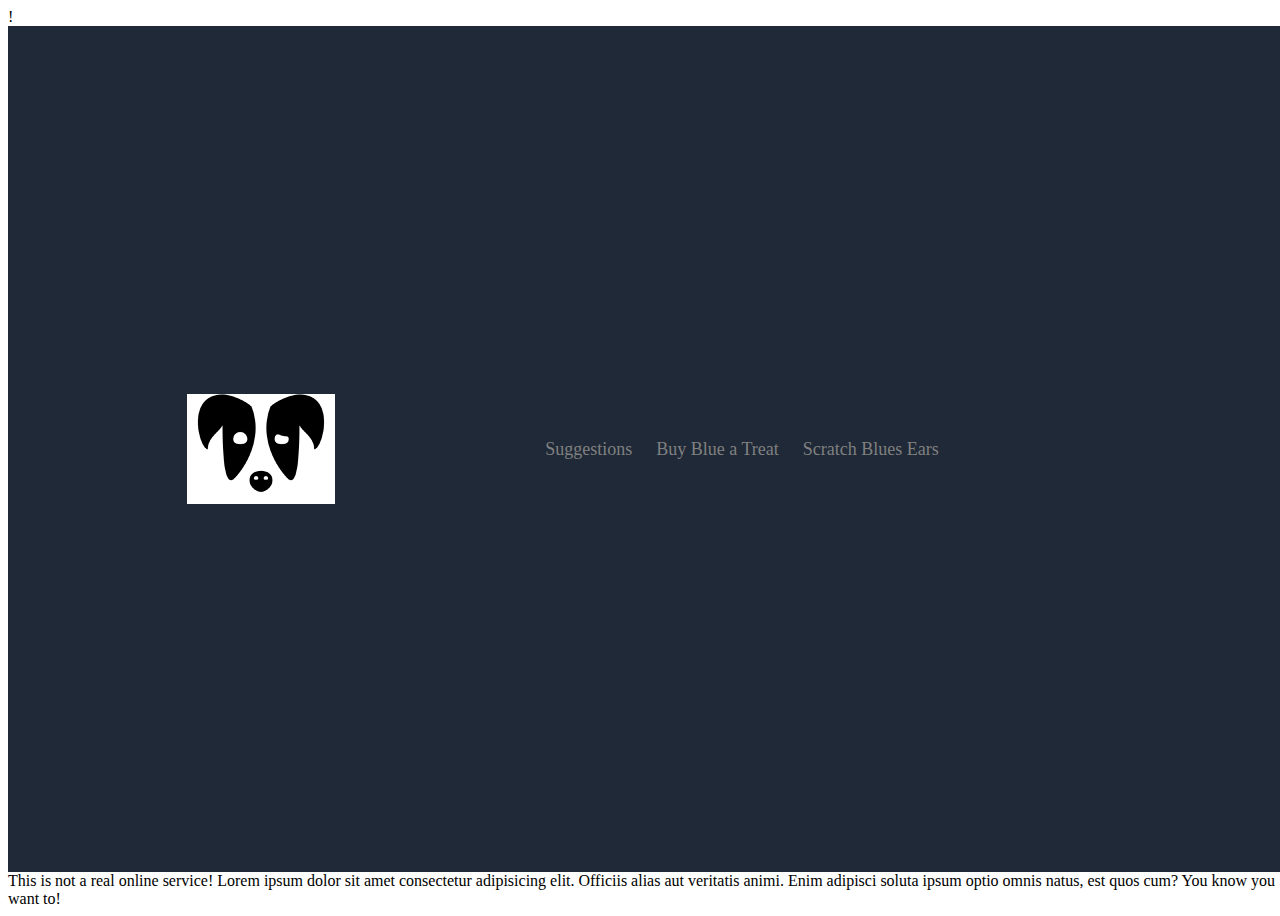
==== signUp.html @ 14196f15 "begining of form page" ====
<html lang="en">!
<head>
    <meta charset="UTF-8">
    <meta http-equiv="X-UA-Compatible" content="IE=edge">
    <meta name="viewport" content="width=device-width, initial-scale=1.0">
    <title>Sign up page</title>
    <link rel="stylesheet" href="./style.css">
</head>
<body>
    <div id="header">
        <a id="dogLogo" href="./index.html" alt="logo"></a>
        <div id="header-right">
        <ul>
        <a href="#">Suggestions</a>
        <a href="#">Buy Blue a Treat</a>
        <a href="#">Scratch Blues Ears</a>
        </ul>
        </div>
        <div id="signUpForm">
            <div id="signupFocal"></div>
        <form action=""></form>
    </div>
    </div>
     <div>This is not a real online service! Lorem ipsum dolor sit amet consectetur adipisicing elit. Officiis alias aut veritatis animi. Enim adipisci soluta ipsum optio omnis natus, est quos cum?
        
        You know you want to!
    </div>
</body>
</html>
---- style.css ----
body {
    width: 100vw;
    height: 100vh;
    display: flex;
    flex: 1 0 auto;
    flex-direction: column;
    
}
 
ul {
    list-style: none;
}

img {
    flex-flow: 1;
}

a {
    text-decoration: none;
    font-size: 18px;
    color: grey;
    padding: 10px;
}

#signUp {
    display: flex;
    flex: 1 0 auto;
    background-color: #3882f6;
    border-radius: 12%;
    
    padding: 2px 12px;
    color: white;
    font-size: 18px;
}

#dogLogo {
    background-image: url("./images/dogLogo.jpg");
    height: 10vh;
    width: 10vw;
    background-repeat: no-repeat;
    background-position: center;
}

#header {
    display: flex;
    flex-flow: row nowrap;
    flex: 1 1 auto;
    background-color: #1f2937;
    align-items: center;
    justify-content: space-between;
    color: white;
    padding: 0vh 14vw;
}

#header-right {
    display: flex;
    justify-content: right;
    flex-wrap: nowrap;
    
}

.intro {
    background-color: #1f2937;
    display: flex;
    justify-content: space-between;
    padding: 2.8vw 21.4vh;
    
}

.main-text {
    color: #f9faf8;
    font-size: 48px;
    font-style: bold;
    width: 27.95vw;
}

.sub-text {
    color: #f9faf8;
    font-size: 18px;
    width: 27.95vw;
}

.intro-right {
    display: flex;
    flex-direction: column;
    justify-content: right;
}

.info {
    display: flex;
    flex-direction: column;
    align-items: center;
    padding: 30px 200px;
    background-image: url("./images/blue-sleeping-background.jpg");
    color: white;
}

.card-row {
    display: flex;
    flex-flow: row nowrap;
    justify-content: space-between;
  padding: 3.4vh 0vw;
  gap: 6px;
  color: azure;
  }

.card-column {
    display: flex;
    flex-flow: column wrap;
    flex: 1 1 auto;
    justify-content: center;
    padding: 0vh 2.1vw;
}

.card {

    width: 12.75vw;
    height: 29.7vh;
    border: 4px solid #3882f6;
    border-radius: 12%;
    
    
}

.quote-field {
    display: flex;
    flex-direction: column;
    padding: 6.4vh 42vw;
    align-items: center;
    justify-content: center;
    background-color: #e5e7eb;
    font-size: 36px;
    font-weight: light;
    font-style: italic;
    color: #1f2937;
}

.quote-author {
    font-weight: 600;
}

.footer {
    display: flex;
    justify-content: space-between;
    align-items: center;
    padding: 0vh 21vw;
    background-color: #3882f6;
    margin: 5vh 21vw;
    border-radius: 0%;

}

.footer-left {
    display: flex;
    flex-flow: column wrap;
    justify-content: left;
    color: white;
    
}

.footer-right {
    display: flex;
    justify-content: right;
    
}

/* sign up specific page */

#signUpForm {
    display: flex;
    flex-flow: row nowrap;
    
}

#signUpFocal {
    background-image: url("./images/blue-sleeping-background.jpg");
}
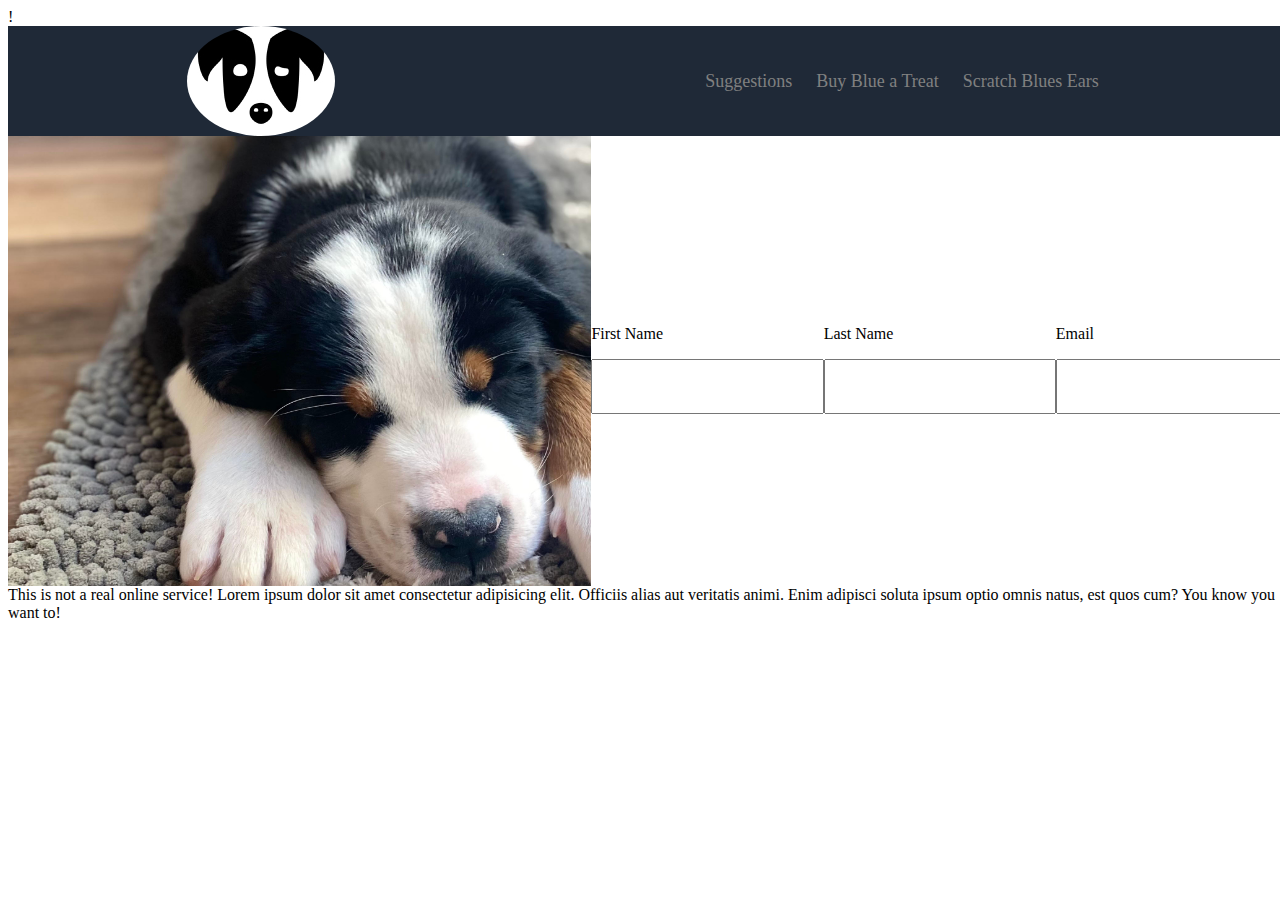
==== commit b0119702: "added sign up page" ====
--- a/signUp.html
+++ b/signUp.html
@@ -7,6 +7,7 @@
     <link rel="stylesheet" href="./style.css">
 </head>
 <body>
+    <div class="content">
     <div id="header">
         <a id="dogLogo" href="./index.html" alt="logo"></a>
         <div id="header-right">
@@ -15,15 +16,35 @@
         <a href="#">Buy Blue a Treat</a>
         <a href="#">Scratch Blues Ears</a>
         </ul>
+    </div>
+    </div>
+    <div class="signUpPage">
+        <div id="signUpFocal">
+            
         </div>
         <div id="signUpForm">
-            <div id="signupFocal"></div>
-        <form action=""></form>
+            
+        
+        <form action="####" id="signUpForm"></form>
+        <div>
+            <p>First Name</p>
+            <input type="text" name="first name" class="input" id="firstName">
+        </div>
+        <div>
+            <p>Last Name</p>
+            <input type="text" name="last name" class="input" id="lastName">
+        </div>
+        <div>
+            <p>Email</p>
+            <input type="text" name="Email" class="input" id="Email">
+        </div>
+    </div>
     </div>
     </div>
      <div>This is not a real online service! Lorem ipsum dolor sit amet consectetur adipisicing elit. Officiis alias aut veritatis animi. Enim adipisci soluta ipsum optio omnis natus, est quos cum?
         
         You know you want to!
     </div>
+</div>
 </body>
 </html>
--- a/style.css
+++ b/style.css
@@ -39,6 +39,7 @@
     width: 10vw;
     background-repeat: no-repeat;
     background-position: center;
+    border-radius: 50%;
 }
 
 #header {
@@ -165,13 +166,27 @@
 }
 
 /* sign up specific page */
+.signUpPage {
+    display: flex;
+    flex-flow: row nowrap;
+}
+
+.input {
+    padding: 2vh 2vw;
+}
 
 #signUpForm {
     display: flex;
     flex-flow: row nowrap;
+    justify-content: space-evenly;
+    align-items: center;
+   
     
 }
 
 #signUpFocal {
     background-image: url("./images/blue-sleeping-background.jpg");
+    height: 50vh;
+    width: 50vw;
+    background-size: 100vh 40vw;
 }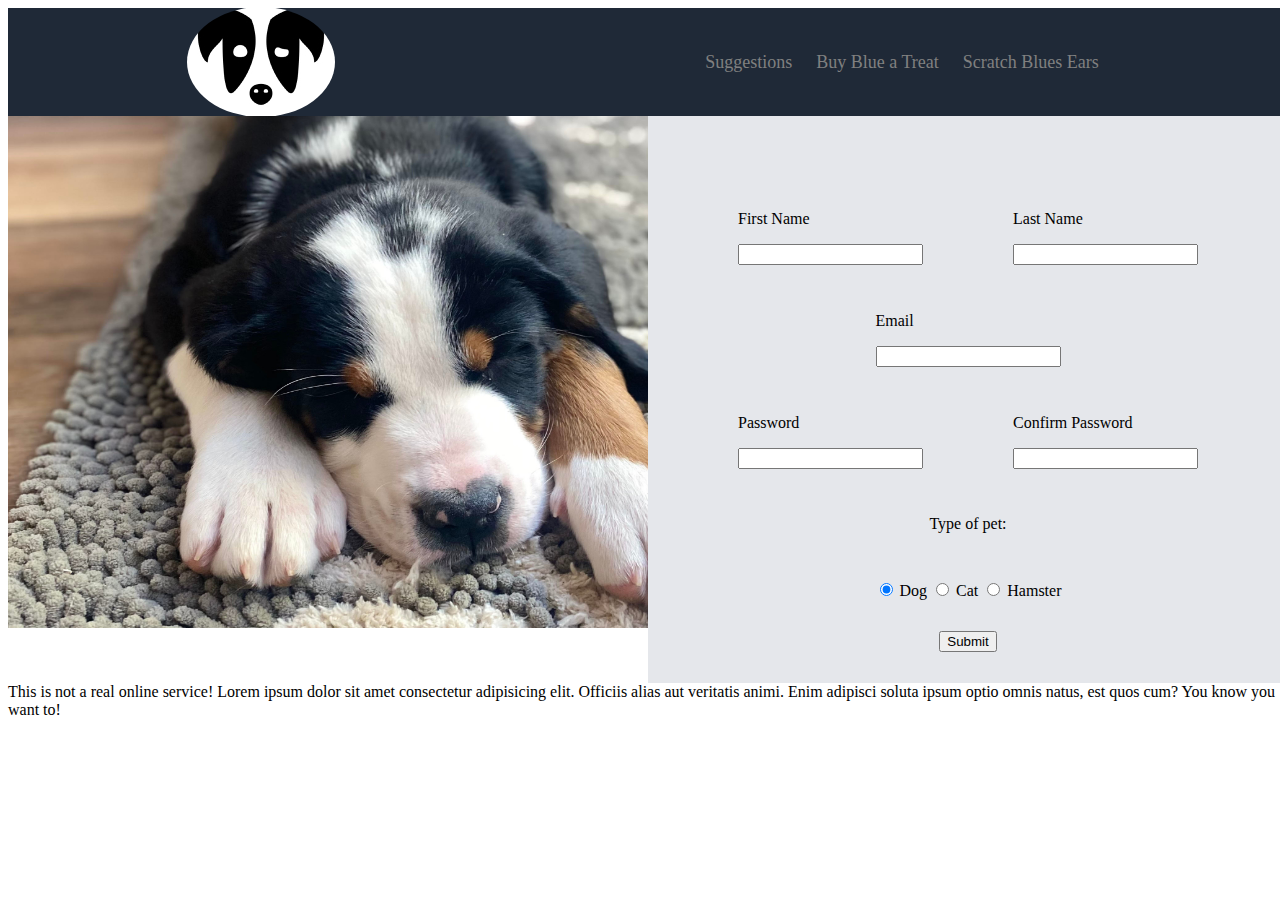
==== commit d599b8ab: "commit before merge" ====
--- a/signUp.html
+++ b/signUp.html
@@ -1,4 +1,4 @@
-<html lang="en">!
+<html lang="en">
 <head>
     <meta charset="UTF-8">
     <meta http-equiv="X-UA-Compatible" content="IE=edge">
@@ -26,18 +26,49 @@
             
         
         <form action="####" id="signUpForm"></form>
+        <div class="signUpFormRow">
         <div>
             <p>First Name</p>
             <input type="text" name="first name" class="input" id="firstName">
         </div>
+            <div>
+                <p>Last Name</p>
+                <input type="text" name="last name" class="input" id="lastName">
+            </div>
+        </div>
+
+        <div class="signUpFormRow">
+            <div>
+                <p>Email</p>
+                <input type="text" name="Email" class="input" id="Email">
+            </div>
+        </div>
+
+    <div class="signUpFormRow">
         <div>
-            <p>Last Name</p>
-            <input type="text" name="last name" class="input" id="lastName">
+            <p>Password</p>
+            <input type="password" name="password" class="input" id="password">
         </div>
         <div>
-            <p>Email</p>
-            <input type="text" name="Email" class="input" id="Email">
+            <p>Confirm Password</p>
+            <input type="password" name="confirmPassword" class="input" id="confirmPassword">
         </div>
+    </div>
+        <div class="textbox2">
+            <p>Type of pet:</p>
+        </div>
+        <div class="input" data-toggle="buttons">
+            <label class="cBtn btn btn-secondary active" id="btn">
+              <input type="radio" name="options" id="btn" autocomplete="off" checked="" required=""> Dog
+            </label>
+            <label class="input" id="btn">
+              <input type="radio" name="options" id="btn" autocomplete="off"> Cat
+            </label>
+            <label class="input" id="btn">
+              <input type="radio" name="options" id="btn" autocomplete="off"> Hamster
+            </label>
+          </div>
+          <button type="submit" class="btnSubmit">Submit</button>
     </div>
     </div>
     </div>
--- a/style.css
+++ b/style.css
@@ -4,6 +4,7 @@
     display: flex;
     flex: 1 0 auto;
     flex-direction: column;
+    overflow: auto;
     
 }
  
@@ -51,6 +52,7 @@
     justify-content: space-between;
     color: white;
     padding: 0vh 14vw;
+    height: 12vh;
 }
 
 #header-right {
@@ -172,16 +174,27 @@
 }
 
 .input {
-    padding: 2vh 2vw;
-}
+    color: black;
+}
+
+
 
 #signUpForm {
-    display: flex;
-    flex-flow: row nowrap;
+    width: vw;
+    display: flex;
+    flex-flow: column nowrap;
     justify-content: space-evenly;
     align-items: center;
+    background-color:  #e5e7eb;
+    
    
-    
+}
+
+.signUpFormRow {
+    width: 50vw;
+    display: flex;
+    flex-flow: row;
+    justify-content: space-evenly;
 }
 
 #signUpFocal {
@@ -189,4 +202,7 @@
     height: 50vh;
     width: 50vw;
     background-size: 100vh 40vw;
+    height: 63vh;
+    object-fit: contain;
+    background-repeat: no-repeat;
 }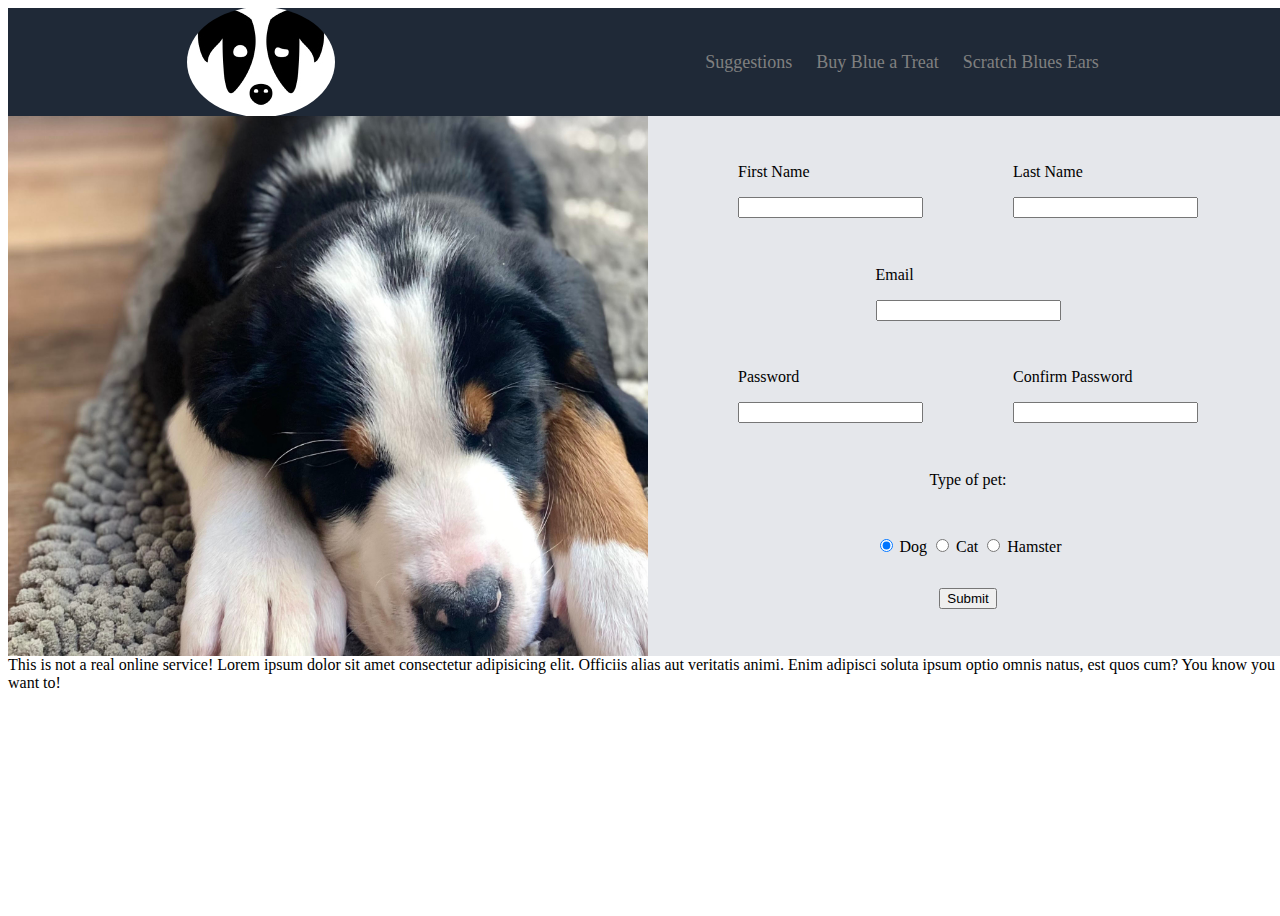
==== commit a804c087: "fixed form" ====
--- a/signUp.html
+++ b/signUp.html
@@ -25,36 +25,36 @@
         <div id="signUpForm">
             
         
-        <form action="####" id="signUpForm"></form>
+        <form action="####" id="signUpForm">
         <div class="signUpFormRow">
         <div>
             <p>First Name</p>
-            <input type="text" name="first name" class="input" id="firstName">
+            <input type="text" name="first name" class="input" id="firstName" required>
         </div>
             <div>
                 <p>Last Name</p>
-                <input type="text" name="last name" class="input" id="lastName">
+                <input type="text" name="last name" class="input" id="lastName" required>
             </div>
         </div>
 
         <div class="signUpFormRow">
             <div>
                 <p>Email</p>
-                <input type="text" name="Email" class="input" id="Email">
+                <input type="text" name="Email" class="input" id="Email" required>
             </div>
         </div>
 
     <div class="signUpFormRow">
         <div>
             <p>Password</p>
-            <input type="password" name="password" class="input" id="password">
+            <input type="password" name="password" class="input" id="password" required>
         </div>
         <div>
             <p>Confirm Password</p>
-            <input type="password" name="confirmPassword" class="input" id="confirmPassword">
+            <input type="password" name="confirmPassword" class="input" id="confirmPassword" required>
         </div>
     </div>
-        <div class="textbox2">
+        <div>
             <p>Type of pet:</p>
         </div>
         <div class="input" data-toggle="buttons">
@@ -69,6 +69,7 @@
             </label>
           </div>
           <button type="submit" class="btnSubmit">Submit</button>
+        </form>
     </div>
     </div>
     </div>
--- a/style.css
+++ b/style.css
@@ -21,6 +21,7 @@
     font-size: 18px;
     color: grey;
     padding: 10px;
+    white-space: nowrap;
 }
 
 #signUp {
@@ -58,7 +59,7 @@
 #header-right {
     display: flex;
     justify-content: right;
-    flex-wrap: nowrap;
+    flex-wrap: row nowrap;
     
 }
 
@@ -180,7 +181,7 @@
 
 
 #signUpForm {
-    width: vw;
+    height: 60vh;
     display: flex;
     flex-flow: column nowrap;
     justify-content: space-evenly;
@@ -199,10 +200,9 @@
 
 #signUpFocal {
     background-image: url("./images/blue-sleeping-background.jpg");
-    height: 50vh;
     width: 50vw;
-    background-size: 100vh 40vw;
-    height: 63vh;
-    object-fit: contain;
+    background-size: 100vh 50vw;
+   
+    object-fit: cover;
     background-repeat: no-repeat;
 }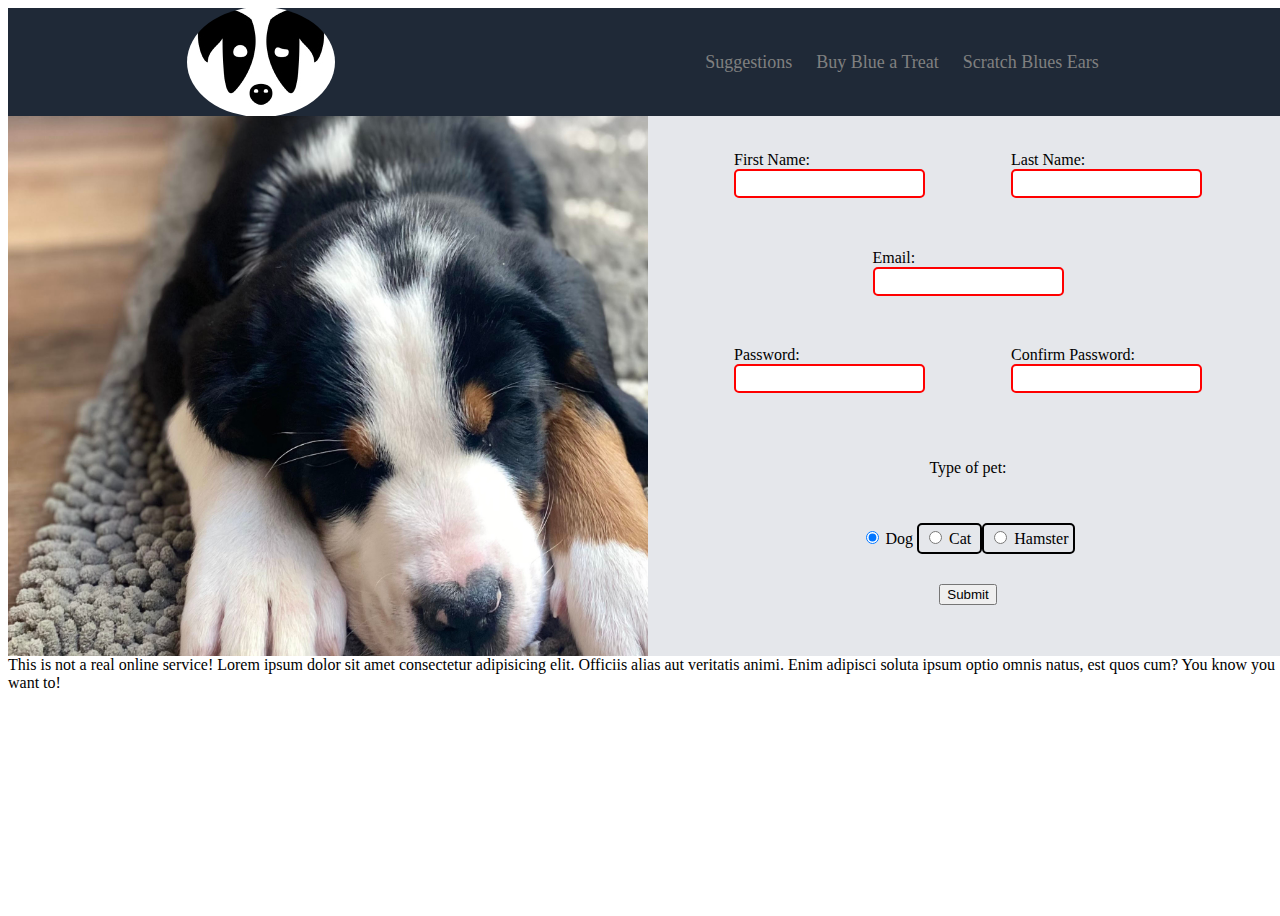
==== commit d1d61024: "added validation" ====
--- a/signUp.html
+++ b/signUp.html
@@ -28,36 +28,36 @@
         <form action="####" id="signUpForm">
         <div class="signUpFormRow">
         <div>
-            <p>First Name</p>
+            <div><label for="firstName">First Name:</label></div>
             <input type="text" name="first name" class="input" id="firstName" required>
         </div>
             <div>
-                <p>Last Name</p>
+                <div><label for="lastName">Last Name:</label></div>
                 <input type="text" name="last name" class="input" id="lastName" required>
             </div>
         </div>
 
         <div class="signUpFormRow">
             <div>
-                <p>Email</p>
-                <input type="text" name="Email" class="input" id="Email" required>
+                <div><label for="Email">Email:</label></div>
+                <input type="email" name="Email" class="input" id="Email" required>
             </div>
         </div>
 
     <div class="signUpFormRow">
         <div>
-            <p>Password</p>
+            <div><label for="password">Password:</label></div>
             <input type="password" name="password" class="input" id="password" required>
         </div>
         <div>
-            <p>Confirm Password</p>
+            <div><label for="confirmPassword">Confirm Password:</label></div>
             <input type="password" name="confirmPassword" class="input" id="confirmPassword" required>
         </div>
     </div>
         <div>
             <p>Type of pet:</p>
         </div>
-        <div class="input" data-toggle="buttons">
+        <div class="" data-toggle="buttons">
             <label class="cBtn btn btn-secondary active" id="btn">
               <input type="radio" name="options" id="btn" autocomplete="off" checked="" required=""> Dog
             </label>
--- a/style.css
+++ b/style.css
@@ -175,9 +175,19 @@
 }
 
 .input {
-    color: black;
-}
-
+    border: 2px solid #000;
+  margin-bottom: 15px;
+  padding: 5px;
+  border-radius: 5px;
+}
+
+.input:invalid {
+    border-color: red;
+}
+
+.input:valid {
+    border-color: green;
+}
 
 
 #signUpForm {
